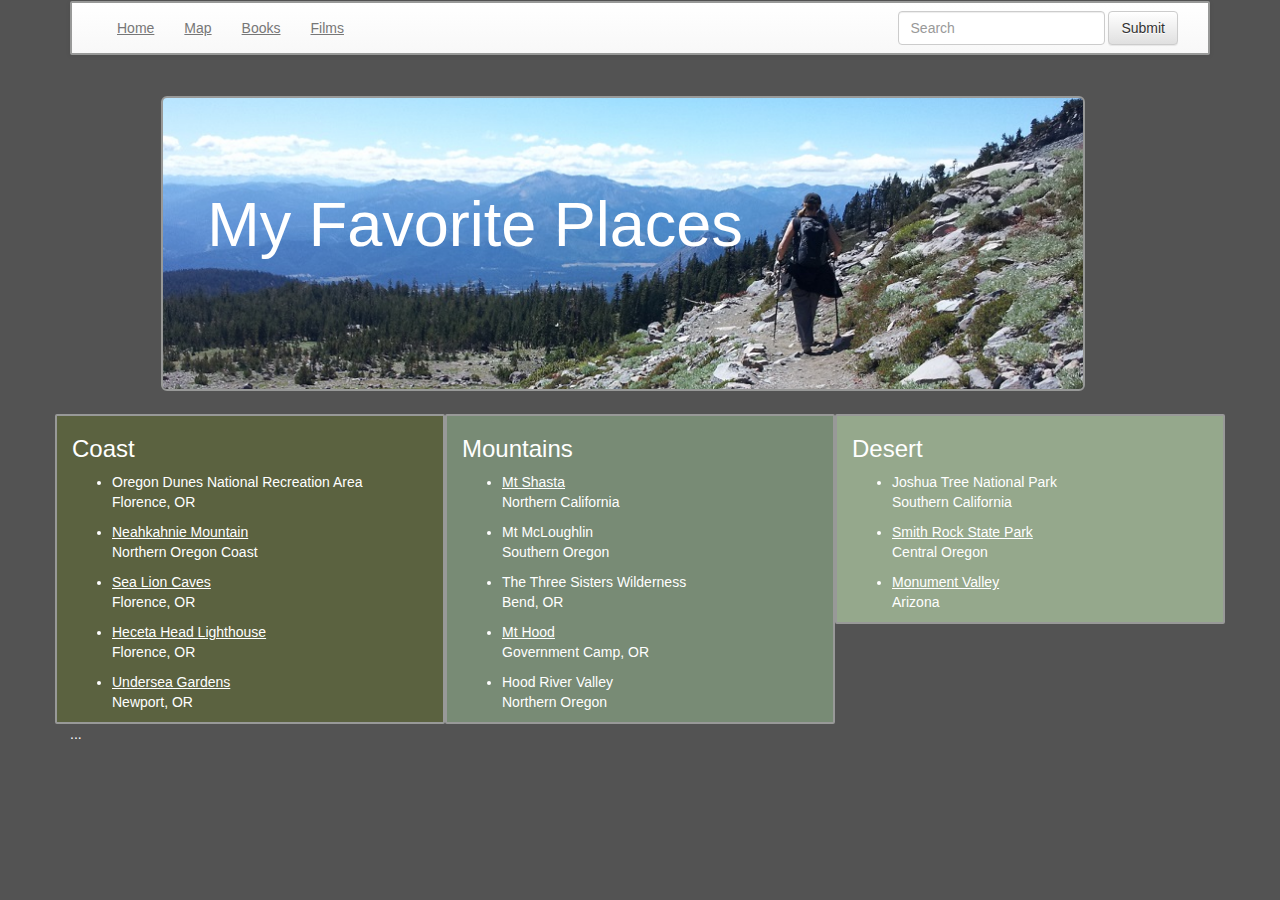
==== index.html @ be5b9af7 "bootstrap version as of 6/14" ====
<!DOCTYPE html>
<html lang="en">
  <head>
    <title>My Favorite Places</title>
        <!--To ensure proper rendering and touch zooming, add the viewport meta tag-->
    <meta name="viewport" content="width=device-width, initial-scale=1">
        <!-- Latest compiled and minified CSS -->
<!--<link rel="stylesheet" href="https://maxcdn.bootstrapcdn.com/bootstrap/3.3.6/css/bootstrap.min.css" integrity="sha384-1q8mTJOASx8j1Au+a5WDVnPi2lkFfwwEAa8hDDdjZlpLegxhjVME1fgjWPGmkzs7" crossorigin="anonymous">-->

<!-- Optional theme -->
<!--<link rel="stylesheet" href="https://maxcdn.bootstrapcdn.com/bootstrap/3.3.6/css/bootstrap-theme.min.css" integrity="sha384-fLW2N01lMqjakBkx3l/M9EahuwpSfeNvV63J5ezn3uZzapT0u7EYsXMjQV+0En5r" crossorigin="anonymous">-->
    <link rel="stylesheet" href="css/bootstrap.min.css">
    <link rel="stylesheet" href="css/bootstrap-theme.min.css">
    <link rel="stylesheet" href="css/style.css">
  </head>
    <body>
        <header class="navbar">
            <div class="container">
                <nav class="navbar navbar-default border">
                  <div class="container-fluid">
                    <!-- Div below provides the hamburger button on small screens -->
                    <div class="navbar-header">
                      <button type="button" class="navbar-toggle collapsed" data-toggle="collapse" data-target="#bs-example-navbar-collapse-1" aria-expanded="false">
                        <span class="sr-only">Toggle navigation</span>
                        <span class="icon-bar"></span>
                        <span class="icon-bar"></span>
                        <span class="icon-bar"></span>
                      </button>
                    </div>

                    <!-- Collect the nav links, forms, and other content for toggling -->
                    <div class="collapse navbar-collapse" id="bs-example-navbar-collapse-1">
                      <ul class="nav navbar-nav">
                        <li><a href="index.html">Home</a></li>
                        <li><a href="map.html">Map</a></li>
                        <li><a href="books.html">Books</a></li>
                        <li><a href="films.html">Films</a></li>
                      </ul>
                      <form class="navbar-form navbar-right" role="search">
                        <div class="form-group">
                          <input type="text" class="form-control" placeholder="Search">
                        </div>
                        <button type="submit" class="btn btn-default">Submit</button>
                      </form>
                    </div><!-- /.navbar-collapse -->
                  </div><!-- /.container-fluid -->
                </nav>
            </div>
        </header>
        <div class="container">
            <div class="jumbotron border">
                <!--<img src="images\banner.jpg" class="img-responsive">-->
                <h1>My Favorite Places</h1>
            </div>
        </div>
        <div class="container">
            <!--<div class="row">
              <div class="col-lg-2 cst border">Coast</div>
              <div class="col-lg-2 mtn border">Mountains</div>
              <div class="col-lg-2 dst border">Desert</div>
            </div>
            <div class="row col-mar">
              <div class="col-lg-2 cst border">Coast</div>
              <div class="col-lg-2 mtn border">Mountains</div>
              <div class="col-lg-2 dst border">Desert</div>
            </div>
            <div class="row">
              <div class="col-lg-2"></div>
              <div class="col-lg-2 cst border">Coast</div>
              <div class="col-lg-1"></div>
              <div class="col-lg-2 mtn border">Mountains</div>
              <div class="col-lg-1"></div>
              <div class="col-lg-2 dst border">Desert</div>
              <div class="col-lg-2"></div>
            </div>-->
            <div class="row" id="lists">
              <div class="col-sm-4 cst border">
                <h3>Coast</h3>
                <ul id="coast">
                    <li>
                        Oregon Dunes National Recreation Area
                        <p class="smalltext">
                            Florence, OR
                        </p>
                    </li>
                    <li>
                        <a href="http://www.oregonhikers.org/field_guide/Neahkahnie_Mountain_Loop_Hike" target="_blank">Neahkahnie Mountain</a>
                        <p class="smalltext">
                            Northern Oregon Coast
                        </p>
                    </li>
                    <li>
                        <a href="http://www.sealioncaves.com/" target="_blank">Sea Lion Caves</a>
                        <p class="smalltext">
                            Florence, OR
                        </p>
                    </li>
                    <li>
                        <a href="http://oregonstateparks.org/index.cfm?do=parkPage.dsp_parkPage&parkId=86" target="_blank">Heceta Head Lighthouse</a>
                        <p class="smalltext">
                            Florence, OR
                        </p>
                    </li>
                    <li>
                        <a href="http://www.marinersquare.com/oregon-undersea-gardens/oregon-undersea-gardens.htm" target="_blank">Undersea Gardens</a>
                        <p class="smalltext">
                            Newport, OR
                        </p>
                    </li>
                </ul>
              </div>
              <div class="col-sm-4 mtn border">
                <h3>Mountains</h3>
                  <ul id="mountains">
                    <li>
                        <a href="shastaguides.com/" target="_blank">Mt Shasta</a>
                        <p class="smalltext">
                            Northern California
                        </p>
                    </li>
                    <li>
                        Mt McLoughlin
                        <p class="smalltext">
                            Southern Oregon
                        </p>
                    </li>
                    <li>
                        The Three Sisters Wilderness
                        <p class="smalltext">
                            Bend, OR
                        </p>
                    </li>
                    <li>
                        <a href="timberlinemtguides.com/" target="_blank">Mt Hood</a>
                        <p class="smalltext">
                            Government Camp, OR
                        </p>
                    </li>
                    <li>
                        Hood River Valley
                        <p class="smalltext">
                            Northern Oregon
                        </p>
                    </li>
                </ul>
              </div>
              <div class="col-sm-4 dst border">
                <h3>Desert</h3>
                  <ul id="desert">
                    <li>
                        Joshua Tree National Park
                        <p class="smalltext">
                            Southern California
                        </p>
                    </li>
                    <li>
                        <a href="http://smithrock.com/" target="_blank">Smith Rock State Park</a>
                        <p class="smalltext">
                            Central Oregon
                        </p>
                    </li>
                    <li>
                      <a href="" target="_blank">
                      Monument Valley</a>
                      <p class="smalltext">
                          Arizona
                      </p>
                    </li>
                </ul>
              </div>

            
        </div>
        <!-- Latest compiled and minified JavaScript -->
        <script src="https://maxcdn.bootstrapcdn.com/bootstrap/3.3.6/js/bootstrap.min.js" integrity="sha384-0mSbJDEHialfmuBBQP6A4Qrprq5OVfW37PRR3j5ELqxss1yVqOtnepnHVP9aJ7xS" crossorigin="anonymous"></script>
            <!-- jQuery (necessary for Bootstrap's JavaScript plugins) -->
    <script src="https://ajax.googleapis.com/ajax/libs/jquery/1.11.3/jquery.min.js"></script>
    <!--<script src="js/jquery-3.0.0.js"></script>-->
    <!-- Include all compiled plugins (below), or include individual files as needed -->
    <script src="js/bootstrap.min.js"></script>
    </body>
  ...
</html>
---- css/style.css ----
body {
    /*background-color: #16441D;*/
    background-color: rgb(83, 83, 83);
    color: white;
}

h1 {
    padding-top: 3%;
    margin-left: -2%;
}

a {
    color: white;
    text-decoration: underline;
}

.cst {
    /*background-color: #098388;*/
    background-color: rgb(91, 98, 64);
}

.mtn {
    /*background-color: #A52A2A;*/
    background-color: rgb(120, 139, 117);
}

.dst {
   /*background-color: #E6BD00;*/
   background-color: rgb(149, 168, 140);
}

.border {
    border: 2px solid #989998;
    border-radius: 2px;
}

.jumbotron {
    background: url(images/banner.jpg);
    background-size: 100%;
    width: 81%;
    height: 295px;
    margin-bottom: 2%;
    margin-left: 8%
}

/*not in use*/
.col-mar div:not(:first-child) {
    margin-left: 3%;
}

/*media breakpoints calculated in lab notes*/
@media screen and (min-width: 452px) and (max-width: 768px) {
    .jumbotron {
        background: url(images/banner.jpg);
        background-size: 100%;
        width: 81%;
        height: 167px;
        margin-bottom: 2%;
        margin-left: 8%
    }
    #lists {max-width: 80%;
        padding-left: 20%;
    }
}

@media screen and (max-width: 451px){
    .jumbotron {
        background: url(images/banner.jpg);
        background-size: 100%;
        width: 81%;
        height: 96px;
        margin-bottom: 2%;
        margin-left: 8%
    }
    #lists {max-width: 80%;
        padding-left: 20%;
    }

    h1 {
        font-size: 18px;        
    }
}
/*
@media screen and (max-width: 768px) {
    #lists {max-width: 80%;
        padding-left: 20%;
    }
}*/
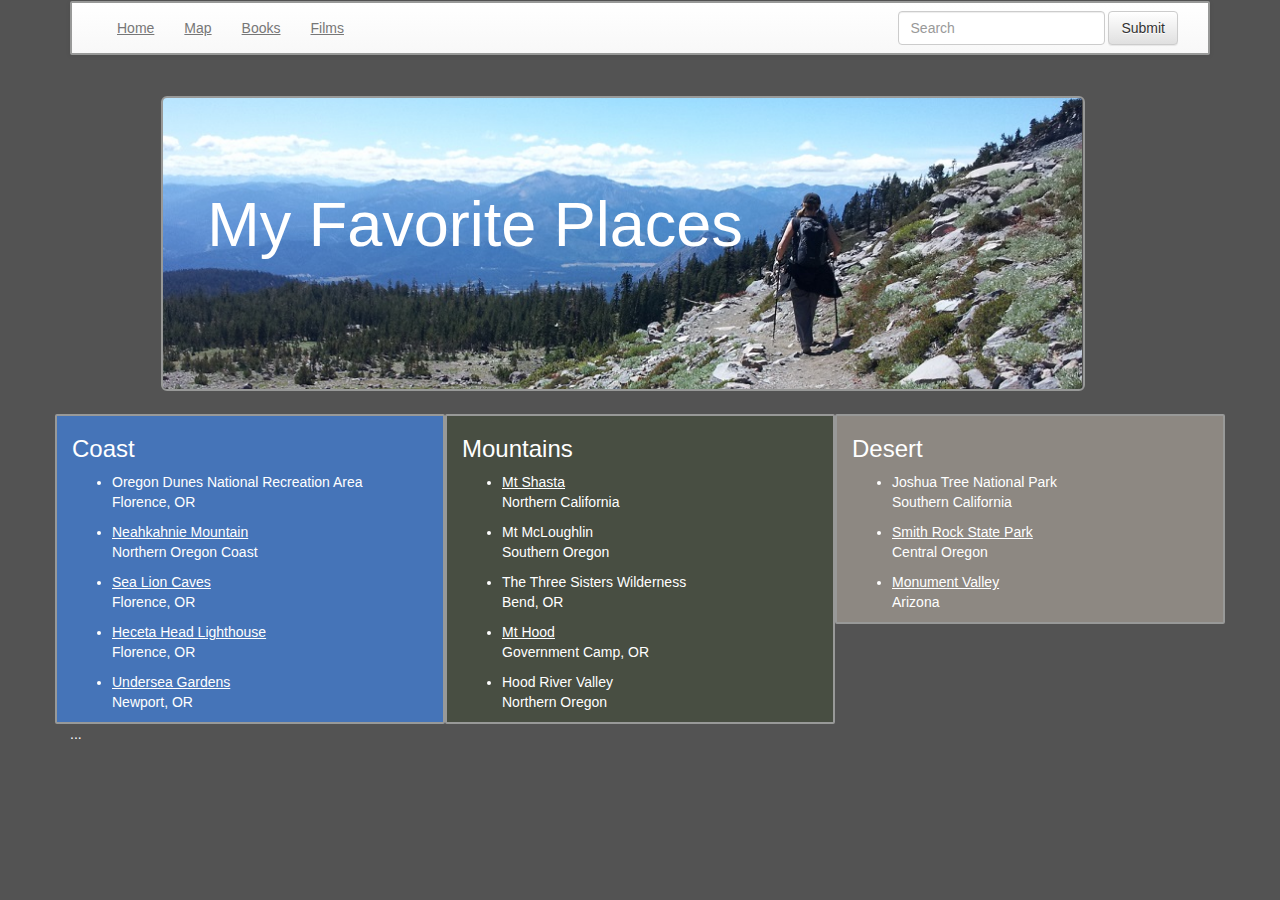
==== commit 123c95ee: "tweaked colors; map w/center marker only" ====
--- a/index.html
+++ b/index.html
@@ -49,30 +49,12 @@
         </header>
         <div class="container">
             <div class="jumbotron border">
+              <!--<img src="images/banner.jpg" class="image-repsonsive"
                 <!--<img src="images\banner.jpg" class="img-responsive">-->
                 <h1>My Favorite Places</h1>
             </div>
         </div>
         <div class="container">
-            <!--<div class="row">
-              <div class="col-lg-2 cst border">Coast</div>
-              <div class="col-lg-2 mtn border">Mountains</div>
-              <div class="col-lg-2 dst border">Desert</div>
-            </div>
-            <div class="row col-mar">
-              <div class="col-lg-2 cst border">Coast</div>
-              <div class="col-lg-2 mtn border">Mountains</div>
-              <div class="col-lg-2 dst border">Desert</div>
-            </div>
-            <div class="row">
-              <div class="col-lg-2"></div>
-              <div class="col-lg-2 cst border">Coast</div>
-              <div class="col-lg-1"></div>
-              <div class="col-lg-2 mtn border">Mountains</div>
-              <div class="col-lg-1"></div>
-              <div class="col-lg-2 dst border">Desert</div>
-              <div class="col-lg-2"></div>
-            </div>-->
             <div class="row" id="lists">
               <div class="col-sm-4 cst border">
                 <h3>Coast</h3>
--- a/css/style.css
+++ b/css/style.css
@@ -16,17 +16,17 @@
 
 .cst {
     /*background-color: #098388;*/
-    background-color: rgb(91, 98, 64);
+    background-color: rgb(69, 116, 184);
 }
 
 .mtn {
     /*background-color: #A52A2A;*/
-    background-color: rgb(120, 139, 117);
+    background-color: rgb(72, 78, 66);
 }
 
 .dst {
    /*background-color: #E6BD00;*/
-   background-color: rgb(149, 168, 140);
+   background-color: rgb(141, 136, 130);
 }
 
 .border {
@@ -35,7 +35,7 @@
 }
 
 .jumbotron {
-    background: url(images/banner.jpg);
+    background: url(images/banner.jpg) no-repeat;
     background-size: 100%;
     width: 81%;
     height: 295px;
@@ -87,3 +87,15 @@
     }
 }*/
 
+
+#map {
+    width: 700px;
+    height: 400px;    
+}
+
+@media screen and (max-width: 734px;) {
+    #map {
+        width: 400px;
+        height: 230px;
+    }
+}